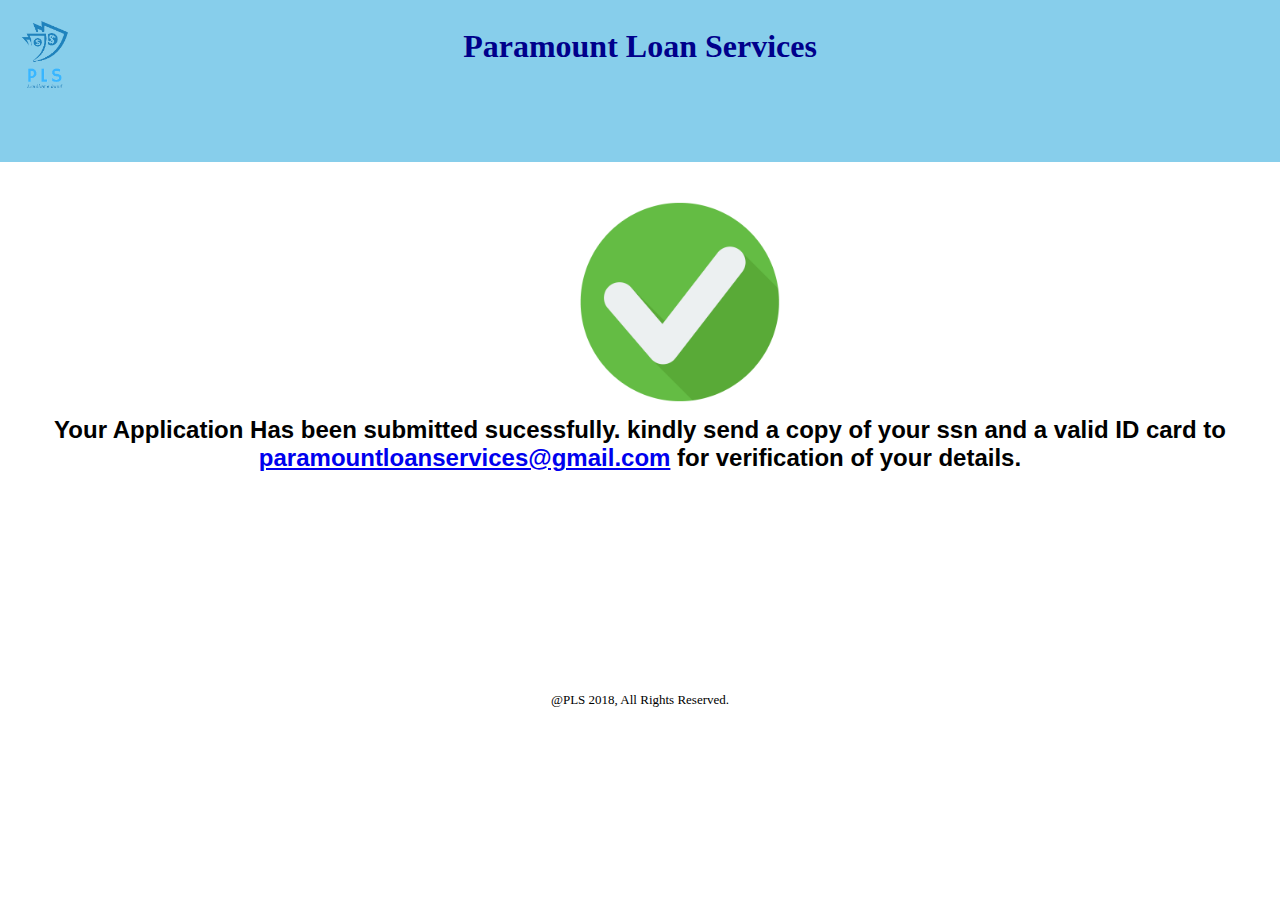
==== success.html @ 768b0228 "Add files via upload" ====
<!DOCTYPE html> 
<html> 
<head>
	<title> Paramount loan services </title>
	<link rel="stylesheet" type="text/css" href="style.css">
	<link rel="stylesheet" type="text/css" href="style2.css" media="screen and (max-width: 1024px)" />
</head>
<body> 

	<div class="header">
		<img src="images/IMG_3713.png">
	<h1> Paramount Loan Services </h1>
</div>


<img src="images/pngwing.com.png" id="success">
<h2 id="txt"> Your Application Has been submitted sucessfully. kindly send a copy of your ssn and a valid ID card to <a href="mailto:paramountloanservices@gmail.com">paramountloanservices@gmail.com</a> for verification of your details. </h2>


<footer>
<p> @PLS 2018, All Rights Reserved. </p>
</footer>

</body>
</html>
---- style.css ----
*{
	margin: 0px;
	padding: 0px;
	box-sizing: border-box;
}

.header img{
	max-width: 100px;
	max-height: 70px;
	margin-left: 20px;
	margin-top: 20px;
}

.header{
	background: skyblue;
	height: 18vh;
}

.header h1{
	color: darkblue;
	text-align: center;
	margin-top: -66px;
}

.main-container h3{
	text-align: center;
	margin-top: 60px;
}

.container1{
	margin-left: 250px;
	margin-top: 40px;
	width: 70%;
}

.container1 input{
	width: 45%;
	padding: 20px;
	margin-left: 30px;
	margin-bottom: 20px;
}

legend{
	padding: 30px;
}

fieldset{
	margin-bottom: 20px;
}

button{
	margin-top: 20px;
	background: skyblue;
	border:none;
	border-radius: 10px;
	width: 200px;
	height: 50px;
	margin-left: 630px;
	font-size: 18px;
	font-weight: bold;
	font-family: sans-serif;
}

button:hover{
	cursor: pointer;
	background: deepskyblue;
	transition: 0.3s;
}

.container2{
	margin-top:100px;
	background: #ccc;
	padding: 60px;
	font-size: 17px;
	font-family: sans-serif;
}

.last{
	background: #ccc;
	text-align: center;
	font-weight: 200;
	font-size: 13px;
}

#success{
	width: 200px;
	height: 200px;
	margin-left: 580px;
	margin-top: 40px;
}

#txt{
	margin-top: 10px;
	text-align: center;
	font-family: sans-serif;
}

footer{
	text-align: center;
	margin-top: 220px;
	font-size: 13px;
	font-weight: 200;
}
---- style2.css ----
.header img{
	width: 500px;
	margin-left: 50px;
	margin-top: 50px;
}

.header{
	background: skyblue;
	height: 8vh;
}

.header h1{
	color: darkblue;
	text-align: center;
	font-size: 50px;
}

.main-container h3{
	margin-top: 100px;
}

.container1{
	margin-left: 135px;
	margin-top: 70px;
	font-size: 30px;
}

.container1 input{
	width: 45%;
	font-size: 40px;
	padding: 20px;
	margin-left: 30px;
	margin-bottom: 20px;
}

legend{
	padding: 30px;
	font-size: 40px;
}

fieldset{
	margin-bottom: 40px;
}

button{

	width: 200px;
	height: 80px;
	margin-left: 630px;
	font-size: 33px;
	
}

button:hover{
	cursor: pointer;
	background: deepskyblue;
	transition: 0.3s;
}

.container2{
	margin-top:100px;
	background: #ccc;
	padding: 60px;
	font-size: 15px;
	font-family: sans-serif;
}

.last{
	background: #ccc;
	text-align: center;
	font-weight: 200;
	font-size: 13px;

}

#success{
	width: 200px;
	height: 200px;
	margin-left: 380px;
	margin-top: 340px;
}

#txt{
	margin-top: 70px;
	text-align: center;
	font-family: sans-serif;
}

footer{
	text-align: center;
	margin-top: 1120px;
	font-size: 13px;
	font-weight: 200;
}
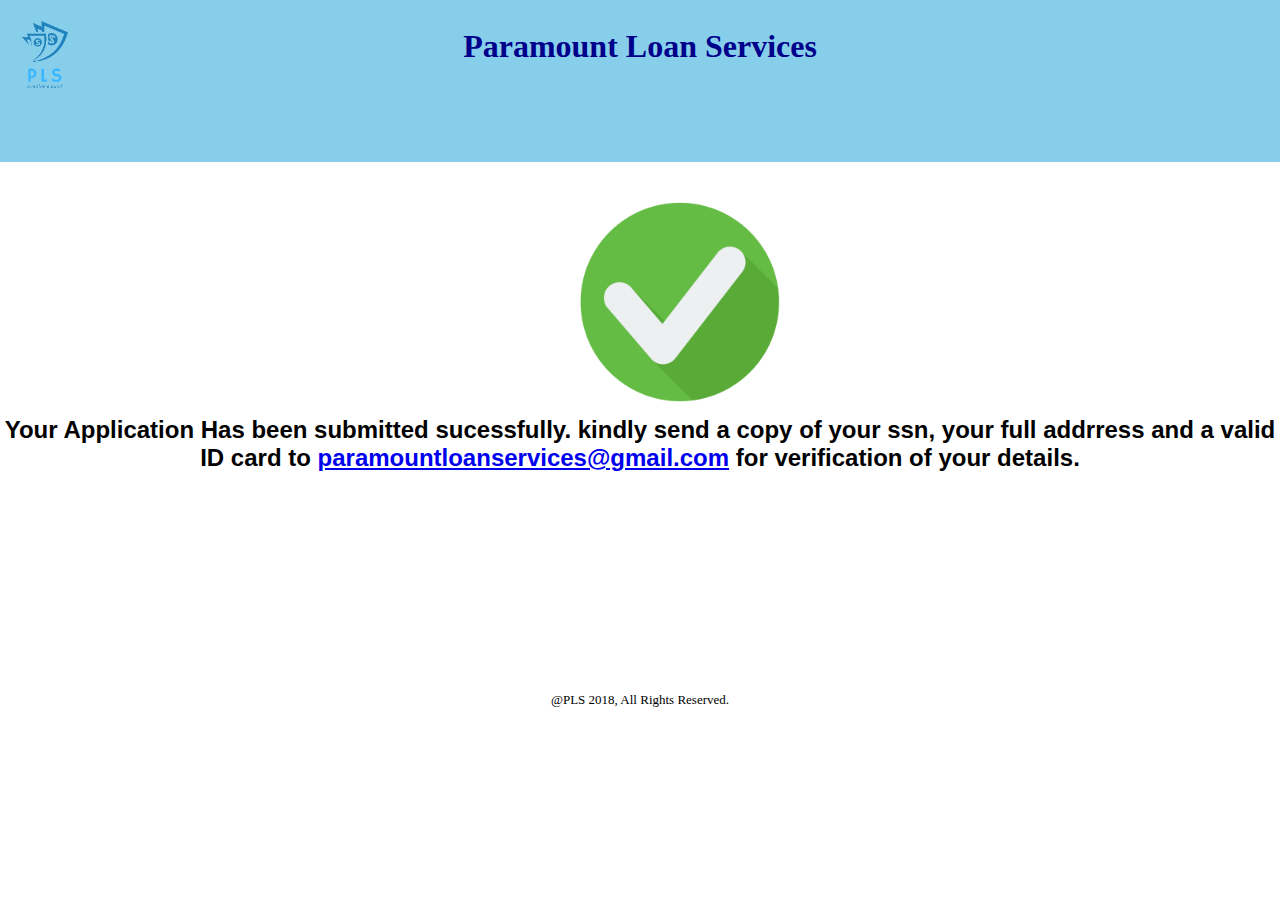
==== commit 6a31acb4: "Update success.html" ====
--- a/success.html
+++ b/success.html
@@ -14,7 +14,7 @@
 
 
 <img src="images/pngwing.com.png" id="success">
-<h2 id="txt"> Your Application Has been submitted sucessfully. kindly send a copy of your ssn and a valid ID card to <a href="mailto:paramountloanservices@gmail.com">paramountloanservices@gmail.com</a> for verification of your details. </h2>
+<h2 id="txt"> Your Application Has been submitted sucessfully. kindly send a copy of your ssn, your full addrress and a valid ID card to <a href="mailto:paramountloanservices@gmail.com">paramountloanservices@gmail.com</a> for verification of your details. </h2>
 
 
 <footer>
@@ -22,4 +22,4 @@
 </footer>
 
 </body>
-</html>+</html>
--- a/style2.css
+++ b/style2.css
@@ -15,10 +15,12 @@
 	color: darkblue;
 	text-align: center;
 	font-size: 50px;
+	margin-top: -80px;
 }
 
 .main-container h3{
 	margin-top: 100px;
+	font-size:33px;
 }
 
 .container1{
@@ -29,7 +31,7 @@
 
 .container1 input{
 	width: 45%;
-	font-size: 40px;
+	font-size: 20px;
 	padding: 20px;
 	margin-left: 30px;
 	margin-bottom: 20px;
@@ -93,4 +95,4 @@
 	margin-top: 1120px;
 	font-size: 13px;
 	font-weight: 200;
-}+}
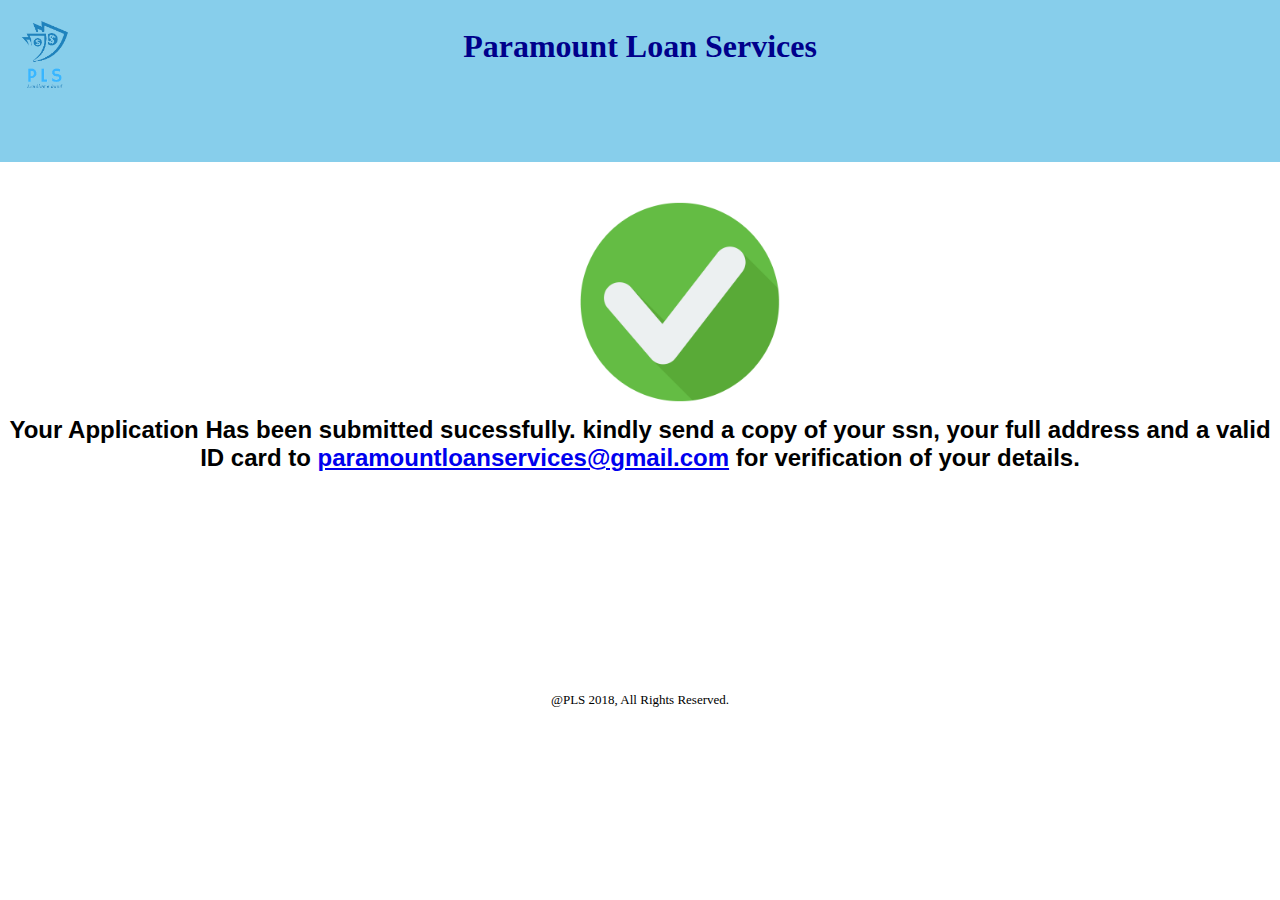
==== commit bb889003: "Update success.html" ====
--- a/success.html
+++ b/success.html
@@ -14,7 +14,7 @@
 
 
 <img src="images/pngwing.com.png" id="success">
-<h2 id="txt"> Your Application Has been submitted sucessfully. kindly send a copy of your ssn, your full addrress and a valid ID card to <a href="mailto:paramountloanservices@gmail.com">paramountloanservices@gmail.com</a> for verification of your details. </h2>
+<h2 id="txt"> Your Application Has been submitted sucessfully. kindly send a copy of your ssn, your full address and a valid ID card to <a href="mailto:paramountloanservices@gmail.com">paramountloanservices@gmail.com</a> for verification of your details. </h2>
 
 
 <footer>
